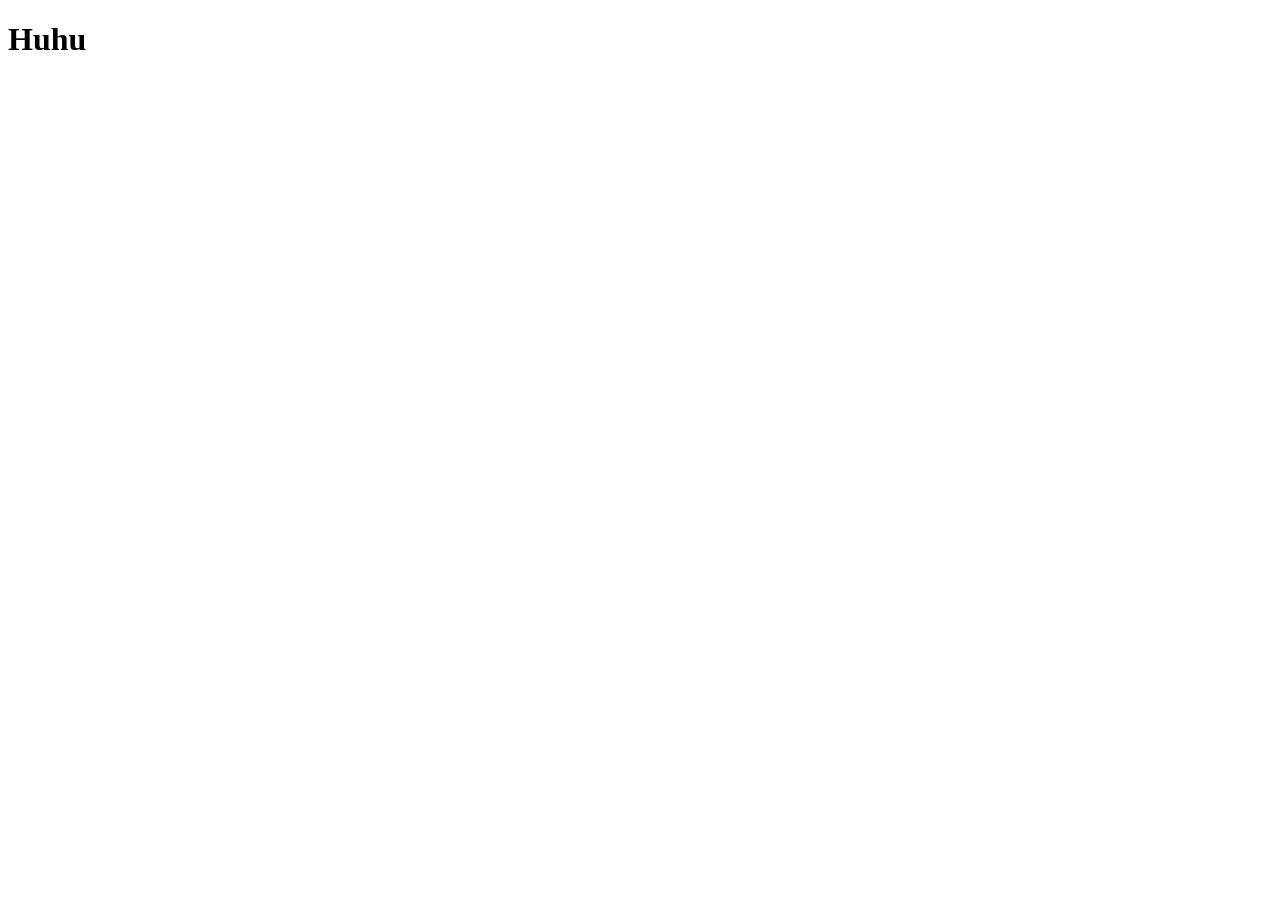
==== app/assets/index.html @ b8964fda "init mui-learning" ====
<!DOCTYPE html>
<html lang="de">
  <head>
    <meta charset="utf-8">
    <meta name="viewport" content="width=device-width, initial-scale=1, user-scalable=0">
    <title>Huhu</title>
    <link rel="stylesheet" charset="utf-8" href="app.css">
    <script src="app.js" charset="utf-8"></script>
    <script type="text/javascript">
    	require('main');
    </script>
  </head>
  <body>
  	<h1>Huhu</h1>
  </body>
</html>
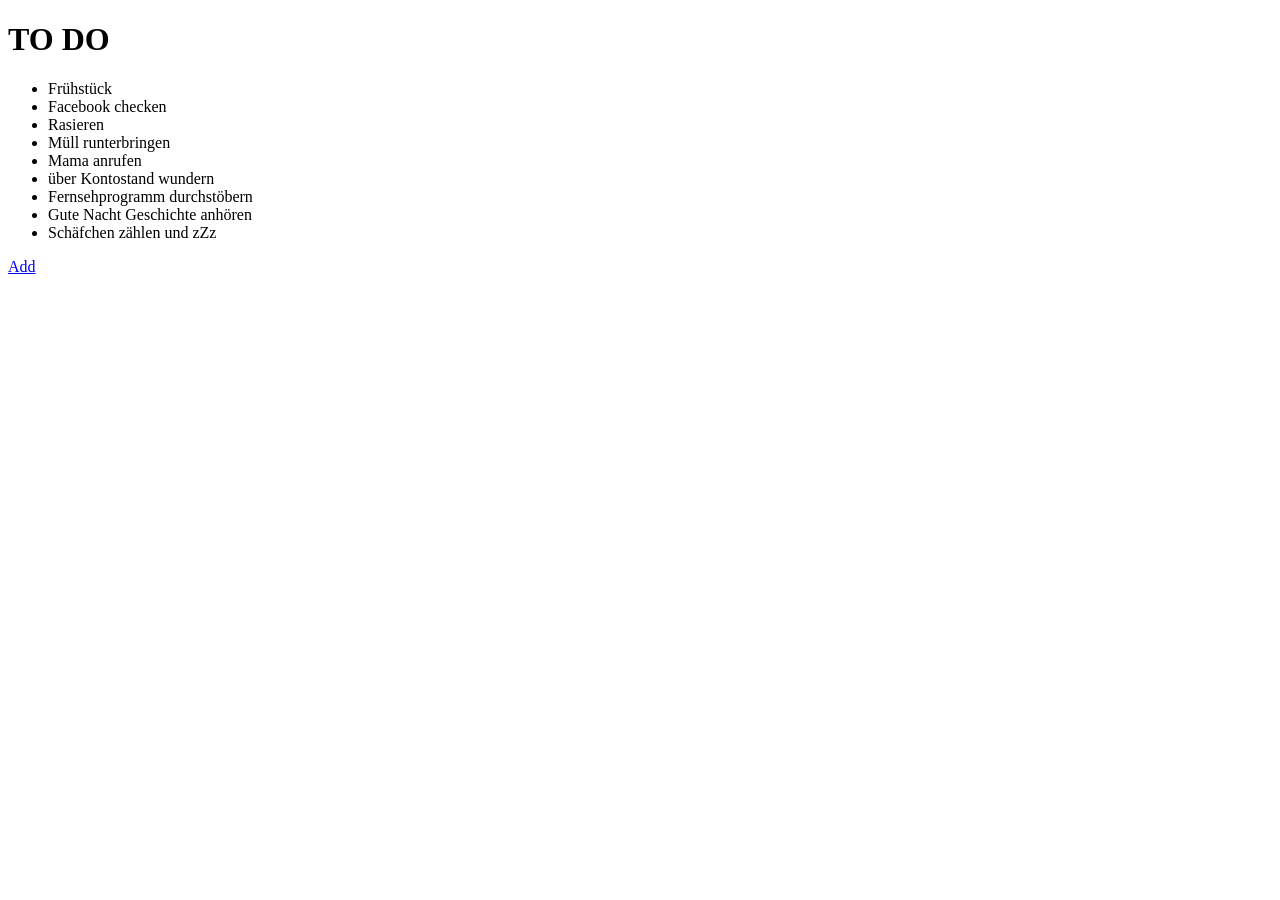
==== commit bcf19985: "check-app integriert" ====
--- a/app/assets/index.html
+++ b/app/assets/index.html
@@ -3,14 +3,35 @@
   <head>
     <meta charset="utf-8">
     <meta name="viewport" content="width=device-width, initial-scale=1, user-scalable=0">
-    <title>Huhu</title>
+    <title>TO DO</title>
     <link rel="stylesheet" charset="utf-8" href="app.css">
     <script src="app.js" charset="utf-8"></script>
+    <script src="//code.jquery.com/jquery-1.11.3.min.js"></script>
     <script type="text/javascript">
     	require('main');
     </script>
   </head>
   <body>
-  	<h1>Huhu</h1>
+  	<h1>TO DO</h1>
+
+    <ul class="list">
+      <li>Frühstück</li>
+      <li>Facebook checken</li>
+      <li>Rasieren</li>
+      <li>Müll runterbringen</li>
+      <li>Mama anrufen</li>
+      <li>über Kontostand wundern</li>
+      <li>Fernsehprogramm durchstöbern</li>
+      <li>Gute Nacht Geschichte anhören</li>
+      <li>Schäfchen zählen und zZz</li>
+    </ul>
+    
+    <a href="add.html" class="button">Add</a>
+
+    <footer>
+    </footer>
+  
+
+
   </body>
 </html>
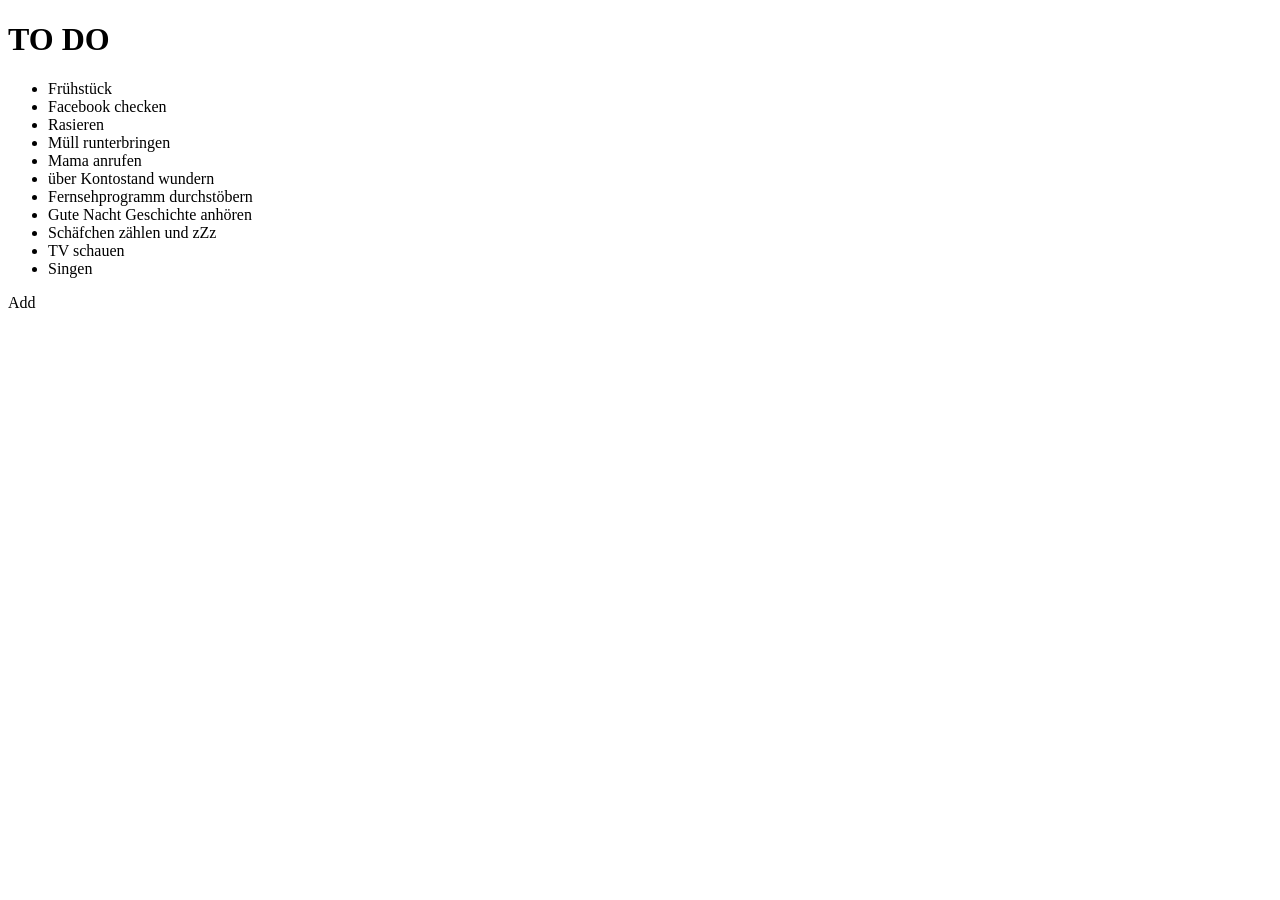
==== commit 1976b21e: "- header & footer fixed - funktion, die wartet, bis animation beendet ist" ====
--- a/app/assets/index.html
+++ b/app/assets/index.html
@@ -1,37 +1,39 @@
 <!DOCTYPE html>
 <html lang="de">
-  <head>
-    <meta charset="utf-8">
-    <meta name="viewport" content="width=device-width, initial-scale=1, user-scalable=0">
-    <title>TO DO</title>
-    <link rel="stylesheet" charset="utf-8" href="app.css">
-    <script src="app.js" charset="utf-8"></script>
-    <script src="//code.jquery.com/jquery-1.11.3.min.js"></script>
-    <script type="text/javascript">
-    	require('main');
-    </script>
-  </head>
-  <body>
-  	<h1>TO DO</h1>
+<head>
+  <meta charset="utf-8">
+  <meta name="viewport" content="width=device-width, initial-scale=1, user-scalable=0">
+  <title>TO DO</title>
+  <link rel="stylesheet" charset="utf-8" href="app.css">
+  <script src="app.js" charset="utf-8"></script>
+  <link href='https://fonts.googleapis.com/css?family=Shadows+Into+Light+Two|Fugaz+One' rel='stylesheet' type='text/css'>
+</head>
 
-    <ul class="list">
-      <li>Frühstück</li>
-      <li>Facebook checken</li>
-      <li>Rasieren</li>
-      <li>Müll runterbringen</li>
-      <li>Mama anrufen</li>
-      <li>über Kontostand wundern</li>
-      <li>Fernsehprogramm durchstöbern</li>
-      <li>Gute Nacht Geschichte anhören</li>
-      <li>Schäfchen zählen und zZz</li>
-    </ul>
-    
-    <a href="add.html" class="button">Add</a>
+<body>
+ <div class="header"><h1>TO DO</h1></div>
 
-    <footer>
-    </footer>
-  
+ <ul class="list">
+  <li>Frühstück</li>
+  <li>Facebook checken</li>
+  <li>Rasieren</li>
+  <li>Müll runterbringen</li>
+  <li>Mama anrufen</li>
+  <li>über Kontostand wundern</li>
+  <li>Fernsehprogramm durchstöbern</li>
+  <li>Gute Nacht Geschichte anhören</li>
+  <li>Schäfchen zählen und zZz</li>
+  <li>TV schauen</li>
+  <li>Singen</li>
+</ul>
 
 
-  </body>
+<footer>
+  <div data-href="add.html" class="button">Add</div>
+</footer>
+
+<script type="text/javascript">
+require('main');
+</script>
+
+</body>
 </html>
